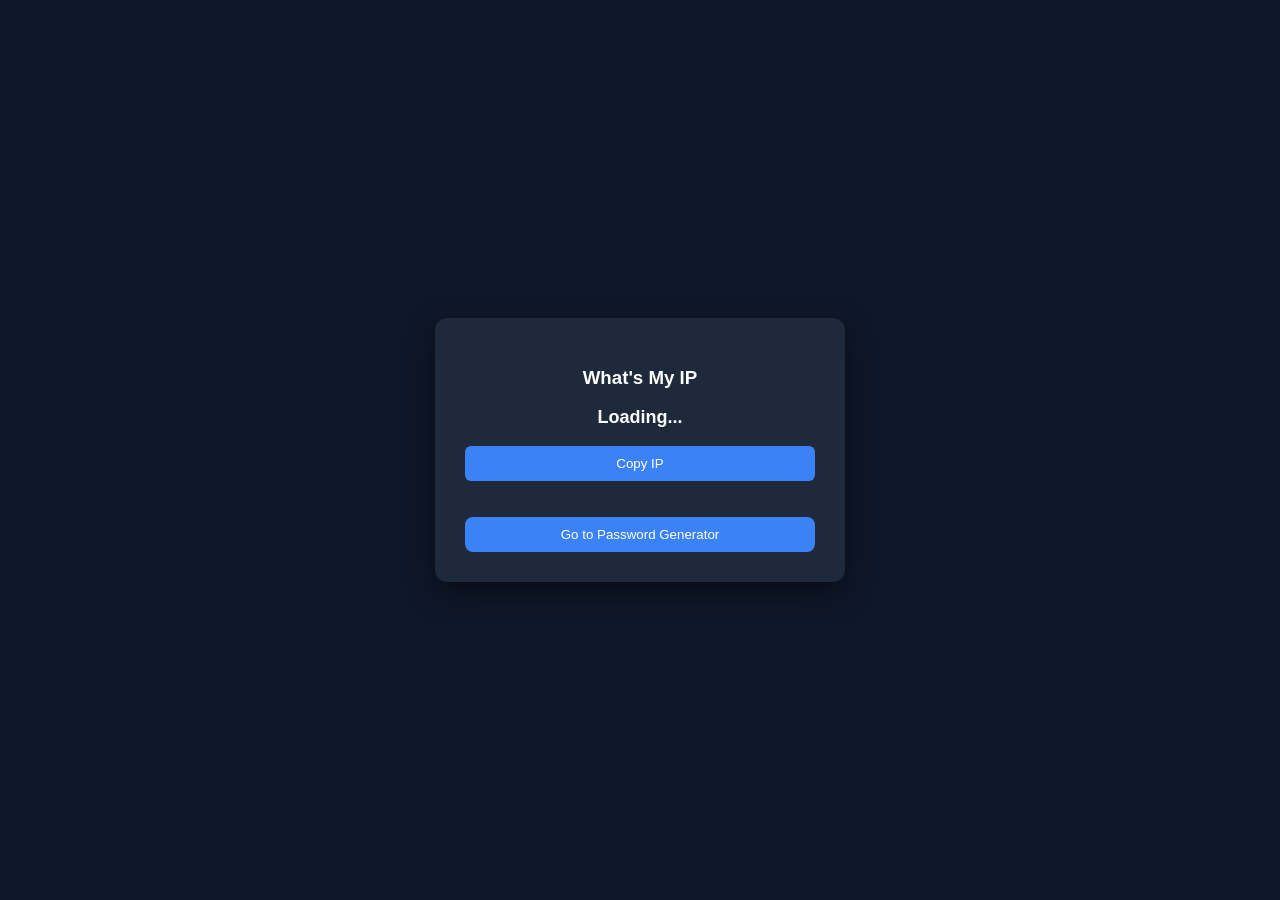
==== index.html @ d5f59d46 "initial commit" ====
<!DOCTYPE html>
<html>

<head>
  <title>My Network Tool</title>

  <link rel="stylesheet" href="style.css">

  <!-- Google AdSense -->
  <script async src="https://pagead2.googlesyndication.com/pagead/js/adsbygoogle.js?client=ca-pub-XXXX"
  crossorigin="anonymous"></script>

  <!-- Google verification (when you add it) -->
  <meta name="google-site-verification" content="atYhq4VEsQjEJUD6sQ9WwsEhsVh1vE9IdQYmzXb81mk" />

</head>

<body>

<div class="container">

  <div class="card">
    <h3>What's My IP</h3>
    <p id="ip">Loading...</p>
    <button onclick="copyIP()">Copy IP</button>
    <p id="copyMessage"></p>
  </div>

  <a href="password.html">
    <button class="secondary-btn">Go to Password Generator</button>
  </a>

</div>

<script src="script.js"></script>

</body>
</html>
---- style.css ----
body {
  font-family: Arial, sans-serif;
  background: #0f172a;
  color: white;
  display: flex;
  justify-content: center;
  align-items: center;
  height: 100vh;
  margin: 0;
}

.container {
  background: #1e293b;
  padding: 30px;
  border-radius: 12px;
  width: 350px;
  text-align: center;
  box-shadow: 0 10px 30px rgba(0,0,0,0.5);
}

.secondary-btn {
  margin-top: 20px; /* 👈 spacing from card */
  padding: 10px 20px;
  border-radius: 8px;
  border: none;
  background: #3b82f6;
  color: white;
  cursor: pointer;
}

h1 {
  margin-bottom: 20px;
}

input {
  width: 100%;
  padding: 10px;
  margin: 10px 0;
  border-radius: 6px;
  border: none;
}

button {
  width: 100%;
  padding: 10px;
  background: #3b82f6;
  color: white;
  border: none;
  border-radius: 6px;
  cursor: pointer;
}

button:hover {
  background: #2563eb;
}

#ip {
  margin-top: 15px;
  font-size: 18px;
  font-weight: bold;
}
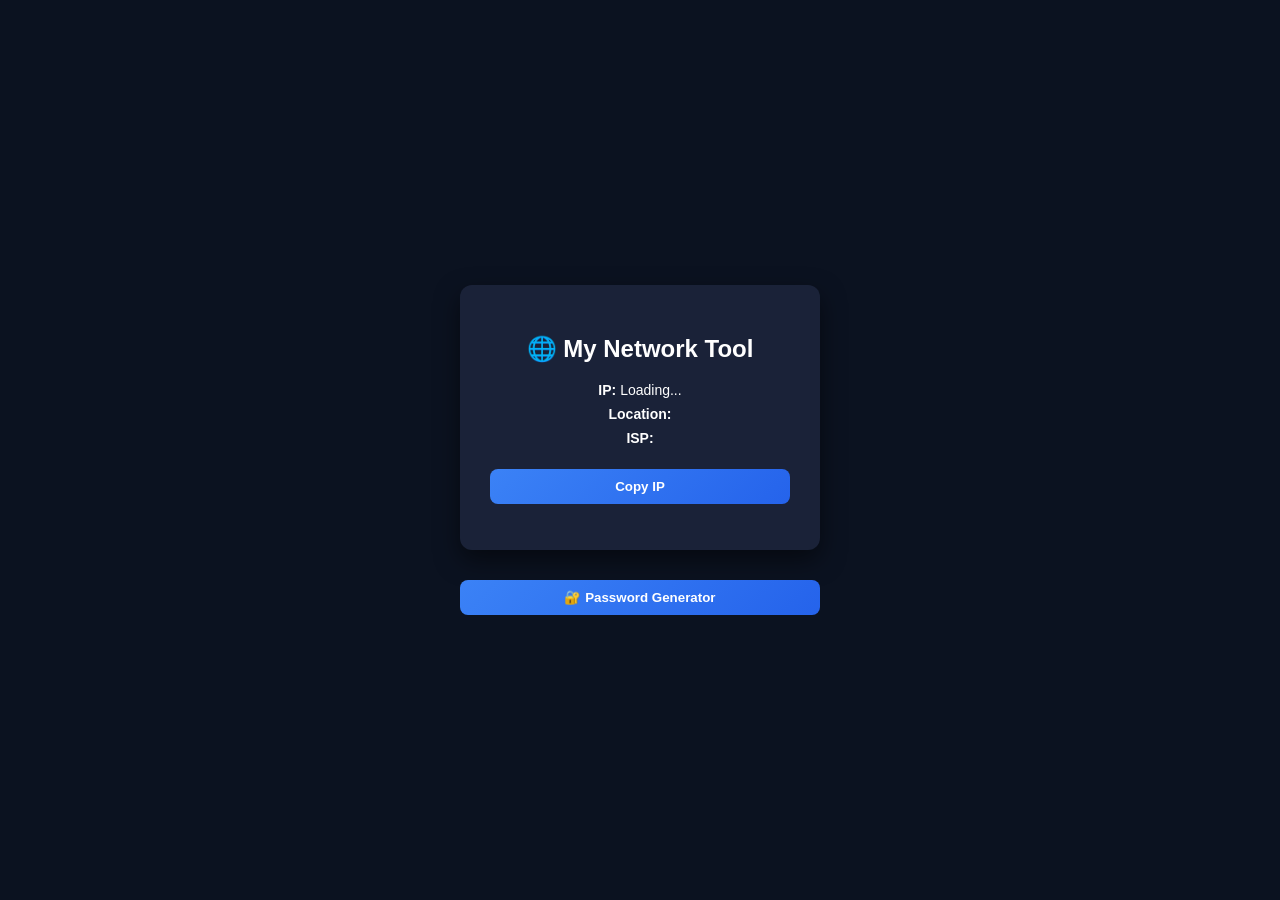
==== commit 0c64e78b: "UI upgrade" ====
--- a/index.html
+++ b/index.html
@@ -1,38 +1,48 @@
 <!DOCTYPE html>
-<html>
+<html lang="en">
+<head>
+    <meta charset="UTF-8">
+    <meta name="viewport" content="width=device-width, initial-scale=1.0">
+    <title>My Network Tool</title>
 
-<head>
-  <title>My Network Tool</title>
+    <link rel="stylesheet" href="style.css">
 
-  <link rel="stylesheet" href="style.css">
+    <!-- SEO -->
+    <meta name="description" content="Check your IP address, location, ISP and generate secure passwords instantly. Free network tool.">
 
-  <!-- Google AdSense -->
-  <script async src="https://pagead2.googlesyndication.com/pagead/js/adsbygoogle.js?client=ca-pub-XXXX"
-  crossorigin="anonymous"></script>
+    <!-- Google AdSense -->
+    <script async src="https://pagead2.googlesyndication.com/pagead/js/adsbygoogle.js?client=ca-pub-XXXX"
+        crossorigin="anonymous"></script>
 
-  <!-- Google verification (when you add it) -->
-  <meta name="google-site-verification" content="atYhq4VEsQjEJUD6sQ9WwsEhsVh1vE9IdQYmzXb81mk" />
-
+    <!-- Google verification -->
+    <meta name="google-site-verification" content="atYhq4VEsQjEJUD6sQ9WwsEhsVh1vE9IdQYmzXb81mk">
 </head>
 
 <body>
 
-<div class="container">
+    <div class="container">
 
-  <div class="card">
-    <h3>What's My IP</h3>
-    <p id="ip">Loading...</p>
-    <button onclick="copyIP()">Copy IP</button>
-    <p id="copyMessage"></p>
-  </div>
+        <div class="card">
+            <h2>🌐 My Network Tool</h2>
 
-  <a href="password.html">
-    <button class="secondary-btn">Go to Password Generator</button>
-  </a>
+            <div class="info">
+                <p><strong>IP:</strong> <span id="ip">Loading...</span></p>
+                <p><strong>Location:</strong> <span id="location"></span></p>
+                <p><strong>ISP:</strong> <span id="isp"></span></p>
+            </div>
 
-</div>
+            <button onclick="copyIP()">Copy IP</button>
+            <p id="copyMessage"></p>
+        </div>
 
-<script src="script.js"></script>
+        <div class="spacer"></div>
 
+        <a href="password.html">
+            <button class="secondary-btn">🔐 Password Generator</button>
+        </a>
+
+    </div>
+
+    <script src="script.js"></script>
 </body>
 </html>
--- a/style.css
+++ b/style.css
@@ -1,61 +1,51 @@
 body {
-  font-family: Arial, sans-serif;
-  background: #0f172a;
-  color: white;
-  display: flex;
-  justify-content: center;
-  align-items: center;
-  height: 100vh;
-  margin: 0;
+    margin: 0;
+    font-family: Arial, sans-serif;
+    background: #0b1220;
+    color: white;
+    display: flex;
+    justify-content: center;
+    align-items: center;
+    height: 100vh;
 }
 
 .container {
-  background: #1e293b;
-  padding: 30px;
-  border-radius: 12px;
-  width: 350px;
-  text-align: center;
-  box-shadow: 0 10px 30px rgba(0,0,0,0.5);
+    text-align: center;
+}
+
+.card {
+    background: #1a2238;
+    padding: 30px;
+    border-radius: 12px;
+    width: 300px;
+    box-shadow: 0 10px 25px rgba(0,0,0,0.5);
+}
+
+.info p {
+    margin: 8px 0;
+    font-size: 14px;
+}
+
+button {
+    margin-top: 15px;
+    padding: 10px;
+    width: 100%;
+    border: none;
+    border-radius: 8px;
+    background: linear-gradient(135deg, #3b82f6, #2563eb);
+    color: white;
+    font-weight: bold;
+    cursor: pointer;
 }
 
 .secondary-btn {
-  margin-top: 20px; /* 👈 spacing from card */
-  padding: 10px 20px;
-  border-radius: 8px;
-  border: none;
-  background: #3b82f6;
-  color: white;
-  cursor: pointer;
-}
-
-h1 {
-  margin-bottom: 20px;
-}
-
-input {
-  width: 100%;
-  padding: 10px;
-  margin: 10px 0;
-  border-radius: 6px;
-  border: none;
-}
-
-button {
-  width: 100%;
-  padding: 10px;
-  background: #3b82f6;
-  color: white;
-  border: none;
-  border-radius: 6px;
-  cursor: pointer;
+    margin-top: 10px;
 }
 
 button:hover {
-  background: #2563eb;
+    opacity: 0.9;
 }
 
-#ip {
-  margin-top: 15px;
-  font-size: 18px;
-  font-weight: bold;
+.spacer {
+    height: 20px;
 }
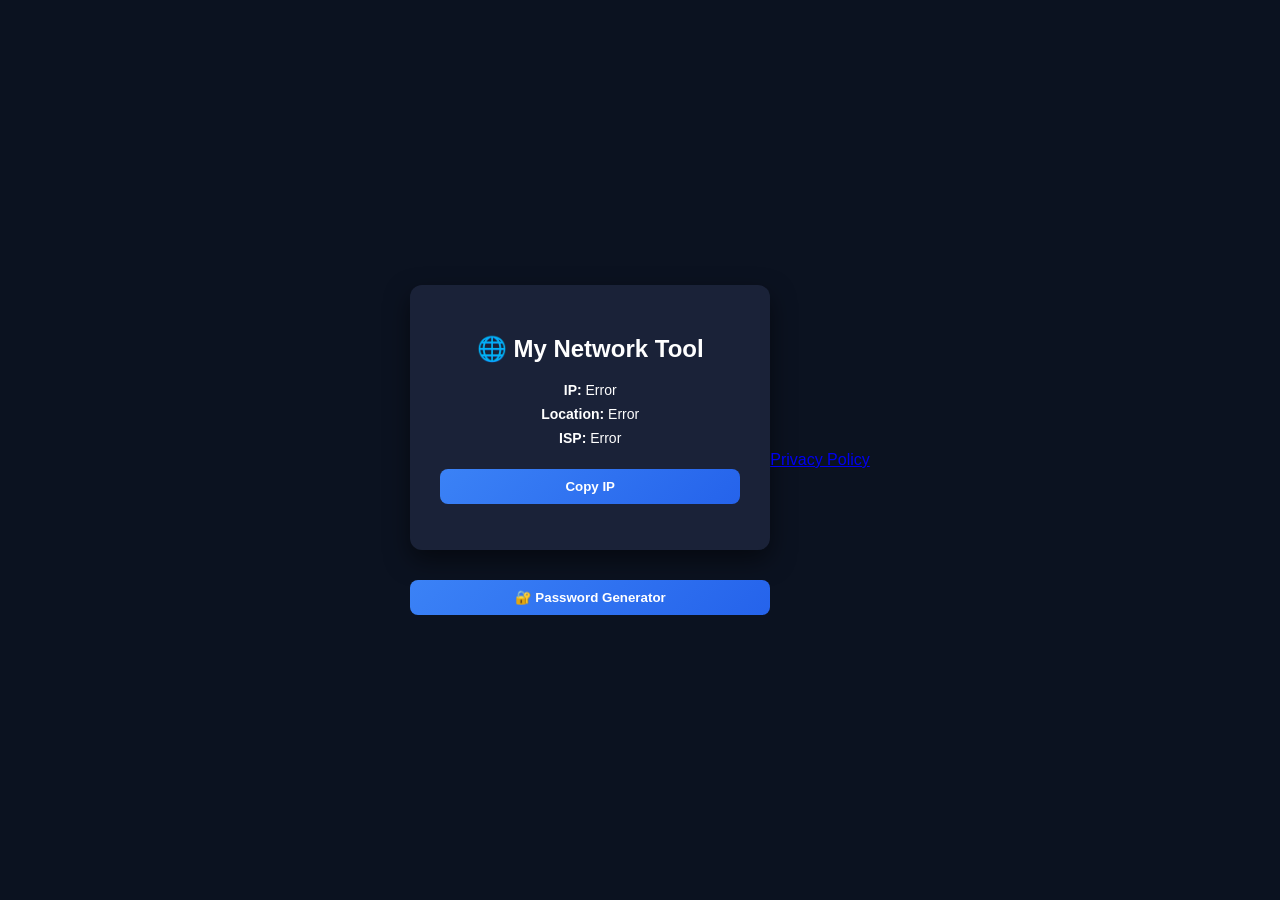
==== commit d725baf5: "added privacy policy" ====
--- a/index.html
+++ b/index.html
@@ -11,8 +11,8 @@
     <meta name="description" content="Check your IP address, location, ISP and generate secure passwords instantly. Free network tool.">
 
     <!-- Google AdSense -->
-    <script async src="https://pagead2.googlesyndication.com/pagead/js/adsbygoogle.js?client=ca-pub-XXXX"
-        crossorigin="anonymous"></script>
+   <script async src="https://pagead2.googlesyndication.com/pagead/js/adsbygoogle.js?client=ca-pub-4965524077763315"
+     crossorigin="anonymous"></script>
 
     <!-- Google verification -->
     <meta name="google-site-verification" content="atYhq4VEsQjEJUD6sQ9WwsEhsVh1vE9IdQYmzXb81mk">
@@ -44,5 +44,9 @@
     </div>
 
     <script src="script.js"></script>
+
+<div style="margin-top:20px;">
+  <a href="privacy.html">Privacy Policy</a>
+</div>
 </body>
 </html>
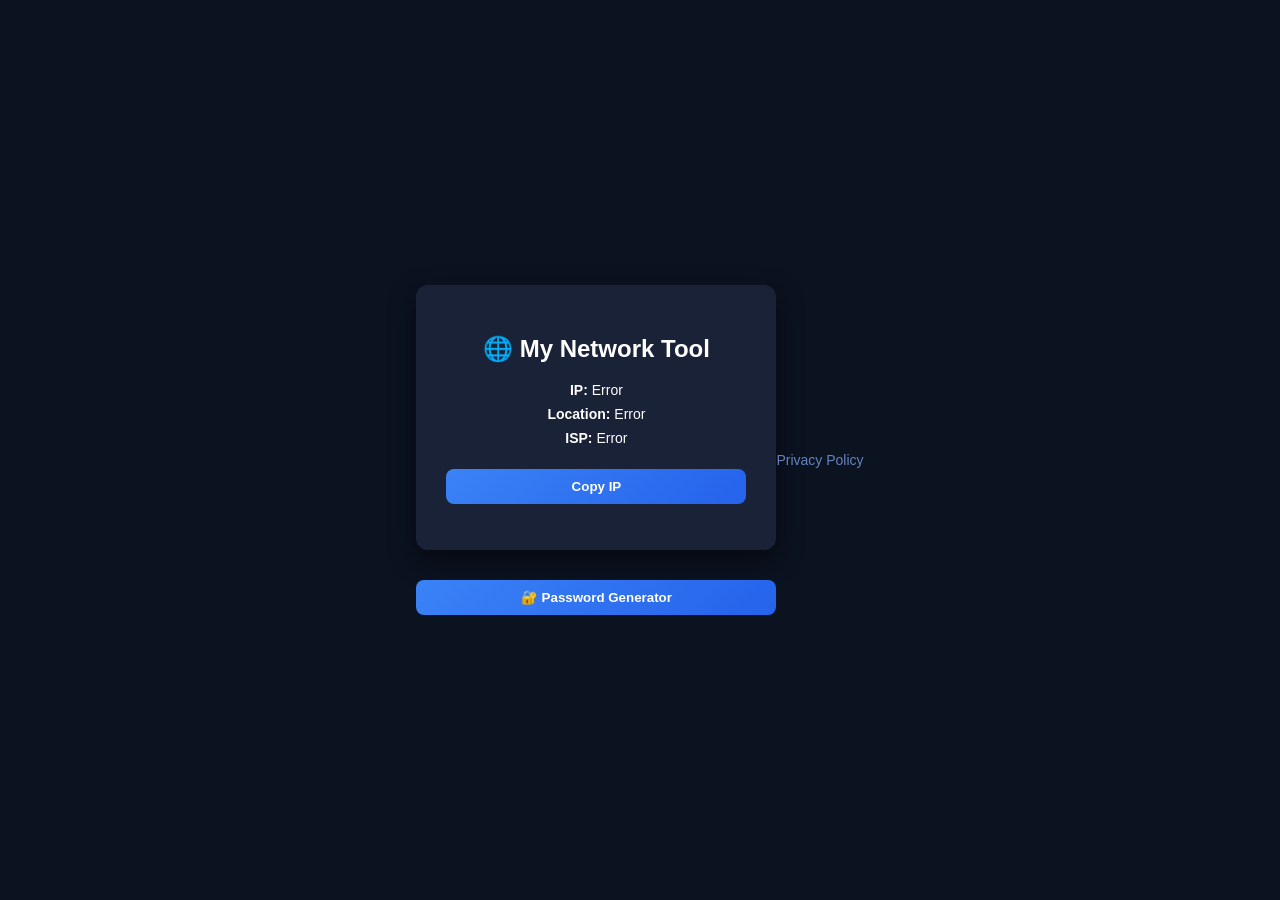
==== commit be50b61b: "Updated Privacy Policy UI" ====
--- a/index.html
+++ b/index.html
@@ -45,7 +45,7 @@
 
     <script src="script.js"></script>
 
-<div style="margin-top:20px;">
+<div class="footer">
   <a href="privacy.html">Privacy Policy</a>
 </div>
 </body>
--- a/style.css
+++ b/style.css
@@ -48,4 +48,20 @@
 
 .spacer {
     height: 20px;
+}
+.footer {
+  margin-top: 20px;
+  text-align: center;
+}
+
+.footer a {
+  color: #8ab4ff;
+  text-decoration: none;
+  font-size: 14px;
+  opacity: 0.7;
+}
+
+.footer a:hover {
+  opacity: 1;
+  text-decoration: underline;
 }
